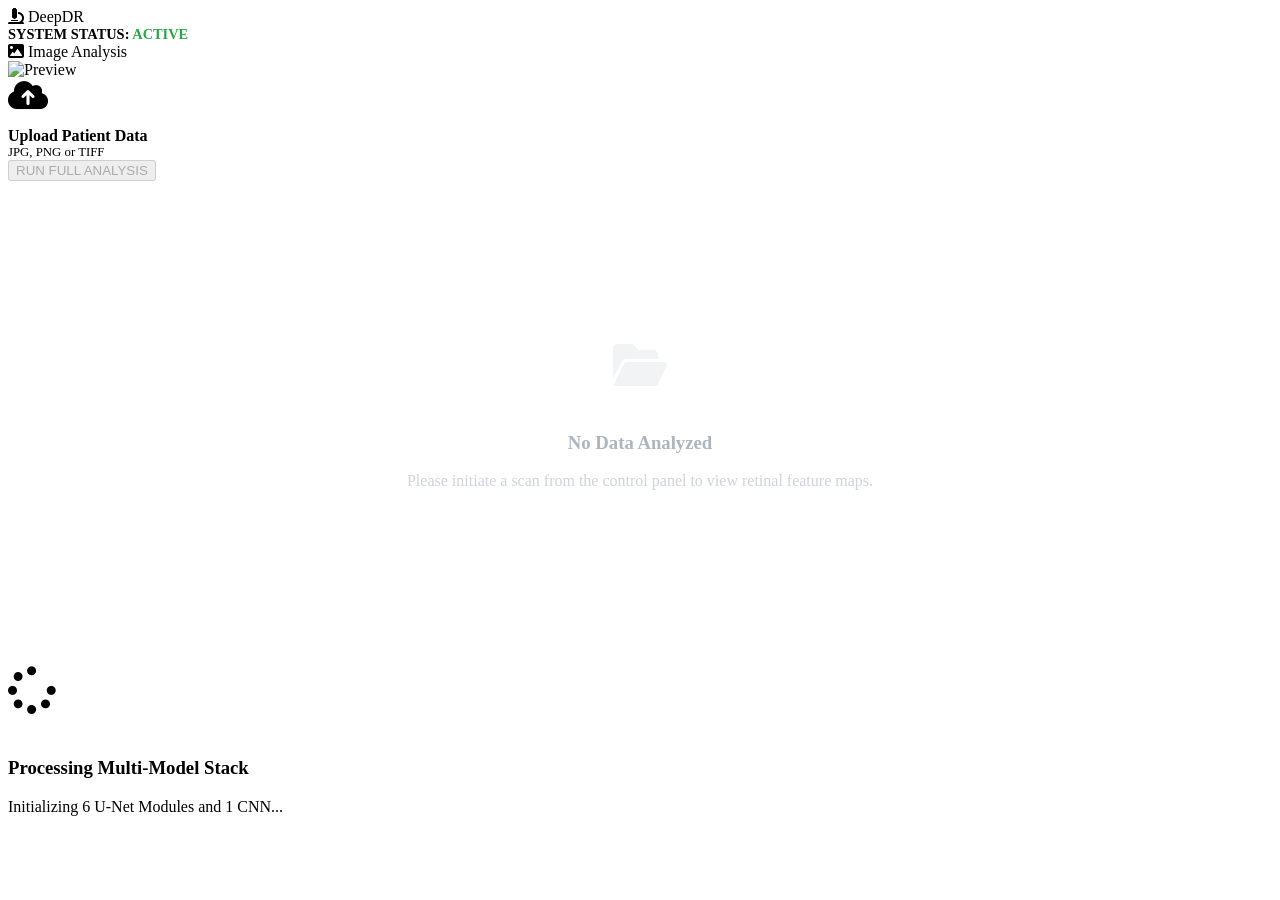
==== Classification/templates/index.html @ 81a90f9e "Initial commit: DeepDR project" ====
<!DOCTYPE html>
<html lang="en">
<head>
    <meta charset="UTF-8">
    <meta name="viewport" content="width=device-width, initial-scale=1.0">
    <title>DeepDR | AI Diagnostic Console</title>
    <link rel="stylesheet" href="{{ url_for('static', filename='css/style.css') }}">
    <link rel="stylesheet" href="https://cdnjs.cloudflare.com/ajax/libs/font-awesome/6.0.0/css/all.min.css">
</head>
<body>
    <nav class="navbar">
        <div class="nav-brand">
            <i class="fa-solid fa-microscope"></i> Deep<span style="font-weight: 300;">DR</span>
        </div>
        <div style="color: var(--secondary); font-size: 0.9rem; font-weight: 600;">
            SYSTEM STATUS: <span style="color: #28a745;">ACTIVE</span>
        </div>
    </nav>

    <div class="main-container">
        <!-- Control Panel -->
        <div class="control-panel">
            <div class="card">
                <div class="card-header"><i class="fa-solid fa-image"></i> Image Analysis</div>
                <div class="upload-zone" id="drop-zone">
                    <img id="preview-img" src="" alt="Preview">
                    <div id="upload-placeholder">
                        <i class="fa-solid fa-cloud-arrow-up" style="font-size: 2rem; color: var(--primary); margin-bottom: 1rem;"></i>
                        <div style="font-weight: 600;">Upload Patient Data</div>
                        <div style="font-size: 0.8rem; color: var(--secondary);">JPG, PNG or TIFF</div>
                    </div>
                    <input type="file" id="file-input" hidden>
                </div>
                <button class="btn-primary" id="run-btn" disabled>RUN FULL ANALYSIS</button>
            </div>

            <div class="card" id="diagnosis-card" style="margin-top: 1.5rem; display: none;">
                <div class="card-header"><i class="fa-solid fa-circle-info"></i> Diagnostic Summary</div>
                <div class="diagnosis-box">
                    <div style="font-size: 0.8rem; text-transform: uppercase; letter-spacing: 1px; color: var(--primary); font-weight: 700;">Detection Result</div>
                    <div id="diagnosis-val" style="font-size: 1.2rem; font-weight: 800; margin-top: 0.3rem;"></div>
                </div>
                
                <div class="severity-track">
                    <div class="severity-marker" id="marker" style="left: 0%;"></div>
                </div>
                <div style="display: flex; justify-content: space-between; font-size: 0.7rem; font-weight: 700; color: var(--secondary);">
                    <span>NORMAL</span>
                    <span>PROLIFERATIVE</span>
                </div>
            </div>
        </div>

        <!-- Results Area -->
        <div class="results-area">
            <div id="empty-state" style="text-align: center; padding: 10rem 2rem; background: white; border-radius: 12px; border: 1px solid var(--border);">
                <i class="fa-solid fa-folder-open" style="font-size: 3rem; color: #f1f3f5; margin-bottom: 1.5rem;"></i>
                <h3 style="color: #adb5bd;">No Data Analyzed</h3>
                <p style="color: #ced4da;">Please initiate a scan from the control panel to view retinal feature maps.</p>
            </div>

            <div id="loader" class="loader">
                <i class="fa-solid fa-spinner fa-spin" style="font-size: 3rem; color: var(--primary); margin-bottom: 1.5rem;"></i>
                <h3>Processing Multi-Model Stack</h3>
                <p style="color: var(--secondary);">Initializing 6 U-Net Modules and 1 CNN...</p>
            </div>

            <div id="results-grid" style="display: none;">
                <div style="margin-bottom: 1.5rem; font-weight: 700; display: flex; align-items: center; gap: 0.5rem;">
                    <i class="fa-solid fa-layer-group" style="color: var(--primary);"></i> SEGMENTATION MAPS
                </div>
                <div class="mask-grid" id="mask-container">
                    <!-- Masks injected here -->
                </div>
            </div>
        </div>
    </div>

    <script>
        const dropZone = document.getElementById('drop-zone');
        const fileInput = document.getElementById('file-input');
        const runBtn = document.getElementById('run-btn');
        const previewImg = document.getElementById('preview-img');
        const placeholder = document.getElementById('upload-placeholder');

        dropZone.onclick = () => fileInput.click();

        fileInput.onchange = function() {
            if (this.files && this.files[0]) {
                const reader = new FileReader();
                reader.onload = (e) => {
                    previewImg.src = e.target.result;
                    previewImg.style.display = 'block';
                    placeholder.style.display = 'none';
                    runBtn.disabled = false;
                }
                reader.readAsDataURL(this.files[0]);
            }
        };

        runBtn.onclick = async () => {
            const formData = new FormData();
            formData.append('file', fileInput.files[0]);

            document.getElementById('empty-state').style.display = 'none';
            document.getElementById('results-grid').style.display = 'none';
            document.getElementById('diagnosis-card').style.display = 'none';
            document.getElementById('loader').style.display = 'block';
            runBtn.disabled = true;

            try {
                const res = await fetch('/predict', { method: 'POST', body: formData });
                const data = await res.json();

                // Update Diagnosis & Slider
                document.getElementById('diagnosis-val').innerText = data.diagnosis;
                const marker = document.getElementById('marker');
                let percent = 0;
                if (data.diagnosis.includes('Mild')) percent = 25;
                else if (data.diagnosis.includes('Moderate')) percent = 50;
                else if (data.diagnosis.includes('Severe')) percent = 75;
                else if (data.diagnosis.includes('Proliferative')) percent = 100;
                marker.style.left = `calc(${percent}% - 8px)`;

                // Update Grid
                const container = document.getElementById('mask-container');
                container.innerHTML = '';
                for (const [name, url] of Object.entries(data.masks)) {
                    container.innerHTML += `
                        <div class="mask-card">
                            <img src="${url}">
                            <div class="mask-title">${name} Map</div>
                        </div>
                    `;
                }

                document.getElementById('loader').style.display = 'none';
                document.getElementById('results-grid').style.display = 'block';
                document.getElementById('diagnosis-card').style.display = 'block';
                runBtn.disabled = false;
            } catch (e) {
                alert("Scan failed. Check console.");
                document.getElementById('loader').style.display = 'none';
                runBtn.disabled = false;
            }
        };
    </script>
</body>
</html>
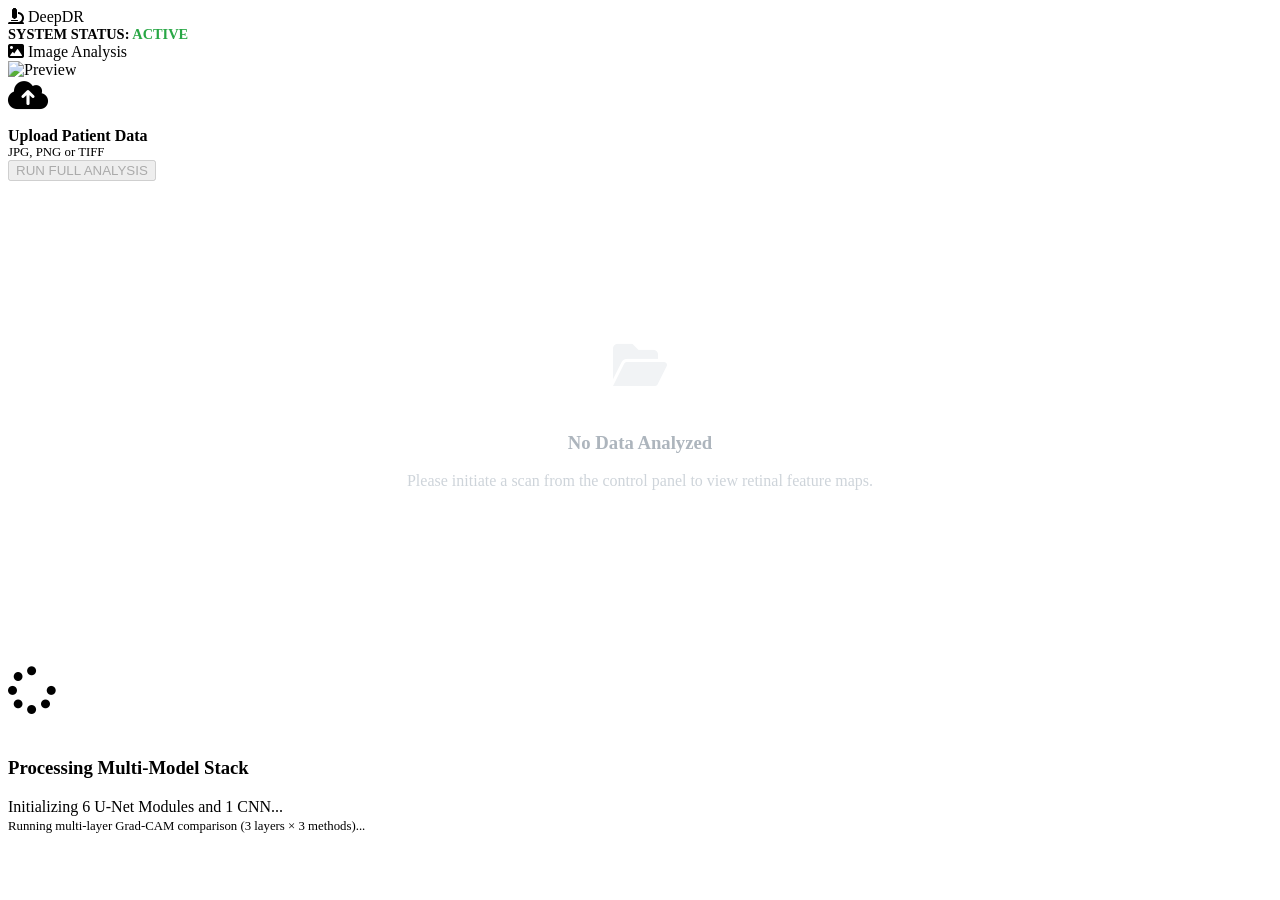
==== commit b1b67aa0: "Remove shortcut detection text from Explainable AI UI and prompt" ====
--- a/Classification/templates/index.html
+++ b/Classification/templates/index.html
@@ -39,6 +39,9 @@
                 <div class="diagnosis-box">
                     <div style="font-size: 0.8rem; text-transform: uppercase; letter-spacing: 1px; color: var(--primary); font-weight: 700;">Detection Result</div>
                     <div id="diagnosis-val" style="font-size: 1.2rem; font-weight: 800; margin-top: 0.3rem;"></div>
+                    <div style="margin-top: 0.8rem; font-size: 0.85rem; font-weight: 600; color: var(--secondary);">
+                        Prediction Certainty: <span id="certainty-val" style="color: var(--text-dark);"></span>%
+                    </div>
                 </div>
                 
                 <div class="severity-track">
@@ -62,10 +65,99 @@
             <div id="loader" class="loader">
                 <i class="fa-solid fa-spinner fa-spin" style="font-size: 3rem; color: var(--primary); margin-bottom: 1.5rem;"></i>
                 <h3>Processing Multi-Model Stack</h3>
-                <p style="color: var(--secondary);">Initializing 6 U-Net Modules and 1 CNN...</p>
+                <p style="color: var(--secondary);">Initializing 6 U-Net Modules and 1 CNN...<br>
+                <span style="font-size: 0.8rem;">Running multi-layer Grad-CAM comparison (3 layers × 3 methods)...</span></p>
             </div>
 
             <div id="results-grid" style="display: none;">
+                <!-- ============================================= -->
+                <!-- CLINICAL AI EXPLANATION (Groq API)            -->
+                <!-- ============================================= -->
+                <div id="clinical-summary-section" style="margin-bottom: 2rem; display: none;">
+                    <div style="margin-bottom: 1rem; font-weight: 700; display: flex; align-items: center; gap: 0.5rem; color: #6f42c1;">
+                        <i class="fa-solid fa-brain"></i> CLINICAL AI EXPLANATION
+                    </div>
+                    <div class="clinical-summary-card" id="clinical-summary-content">
+                        <!-- LLM content injected here -->
+                    </div>
+                </div>
+
+                <!-- Original Grad-CAM (backward compatible) -->
+                <div id="gradcam-section" style="margin-bottom: 2rem;">
+                    <div style="margin-bottom: 1rem; font-weight: 700; display: flex; align-items: center; gap: 0.5rem;">
+                        <i class="fa-solid fa-eye" style="color: var(--primary);"></i> AI ATTENTION MAP (GRAD-CAM)
+                    </div>
+                    <div style="font-size: 0.85rem; color: var(--secondary); margin-bottom: 1rem;">
+                        Highlighted regions influenced the severity prediction. Uses best-performing gradient method.
+                    </div>
+                    
+                    <div class="heatmap-legend">
+                        <span style="font-size: 0.75rem; font-weight: 700; color: #0000ff;">LOW IMPACT (Ignored)</span>
+                        <div class="heatmap-colorbar"></div>
+                        <span style="font-size: 0.75rem; font-weight: 700; color: #ff0000;">HIGH IMPACT (Focused)</span>
+                    </div>
+
+                    <div class="mask-card" style="max-width: 400px;">
+                        <img id="gradcam-img" src="" alt="Grad-CAM Overlay">
+                    </div>
+                </div>
+
+                <!-- ============================================= -->
+                <!-- GRAD-CAM RESEARCH COMPARISON PANEL (Task 2)   -->
+                <!-- ============================================= -->
+                <div id="research-panel" class="research-panel" style="display: none;">
+                    <div class="research-panel-header" onclick="toggleResearchPanel()">
+                        <div class="research-panel-title">
+                            <i class="fa-solid fa-flask"></i> Grad-CAM Layer Comparison (Research Mode)
+                        </div>
+                        <button class="research-toggle-btn" id="research-toggle-text">COLLAPSE</button>
+                    </div>
+                    <div class="research-panel-body" id="research-panel-body">
+
+                        <!-- Best recommendation banner -->
+                        <div class="best-banner" id="best-banner">
+                            <i class="fa-solid fa-award"></i>
+                            <span id="best-recommendation-text">Evaluating best layer + method combination...</span>
+                        </div>
+
+                        <!-- Layer × Method comparison grid -->
+                        <div class="layer-section">
+                            <div class="layer-section-title">
+                                <i class="fa-solid fa-layer-group"></i> Per-Layer Attention Maps
+                            </div>
+
+                            <div class="heatmap-legend" style="margin-bottom: 1rem;">
+                                <span style="font-size: 0.75rem; font-weight: 700; color: #0000ff;">LOW IMPACT</span>
+                                <div class="heatmap-colorbar"></div>
+                                <span style="font-size: 0.75rem; font-weight: 700; color: #ff0000;">HIGH IMPACT</span>
+                            </div>
+
+                            <!-- Method tabs removed for simplicity -->
+
+                            <div class="layer-comparison-grid" id="layer-comparison-grid">
+                                <!-- Dynamically populated -->
+                            </div>
+                        </div>
+
+                        <!-- Segmentation Cross-Validation (Task 6) -->
+                        <div class="seg-overlay-section" id="seg-overlay-section" style="display: none;">
+                            <div class="layer-section-title">
+                                <i class="fa-solid fa-microscope"></i> Grad-CAM × Segmentation Overlap
+                            </div>
+                            <div class="seg-overlay-legend">
+                                <span class="legend-item"><span class="legend-dot green"></span> Lesion (Segmentation)</span>
+                                <span class="legend-item"><span class="legend-dot red"></span> Attention (Grad-CAM)</span>
+                                <span class="legend-item"><span class="legend-dot blue"></span> Overlap Region</span>
+                            </div>
+                            <div class="seg-overlay-grid" id="seg-overlay-grid">
+                                <!-- Dynamically populated -->
+                            </div>
+                        </div>
+
+                    </div>
+                </div>
+
+                <!-- Segmentation Maps -->
                 <div style="margin-bottom: 1.5rem; font-weight: 700; display: flex; align-items: center; gap: 0.5rem;">
                     <i class="fa-solid fa-layer-group" style="color: var(--primary);"></i> SEGMENTATION MAPS
                 </div>
@@ -82,6 +174,11 @@
         const runBtn = document.getElementById('run-btn');
         const previewImg = document.getElementById('preview-img');
         const placeholder = document.getElementById('upload-placeholder');
+
+        // Current selected method for filtering
+        let currentMethod = 'pre_activation';
+        // Store full comparison data for re-rendering
+        let comparisonData = null;
 
         dropZone.onclick = () => fileInput.click();
 
@@ -98,6 +195,78 @@
             }
         };
 
+        // Toggle research panel visibility
+        function toggleResearchPanel() {
+            const body = document.getElementById('research-panel-body');
+            const btn = document.getElementById('research-toggle-text');
+            if (body.classList.contains('collapsed')) {
+                body.classList.remove('collapsed');
+                btn.textContent = 'COLLAPSE';
+            } else {
+                body.classList.add('collapsed');
+                btn.textContent = 'EXPAND';
+            }
+        }
+
+        // Method filtering removed for simplicity
+        // Render the layer comparison grid for the currently selected method
+        function renderLayerComparison(data) {
+            const grid = document.getElementById('layer-comparison-grid');
+            grid.innerHTML = '';
+
+            data.layers.forEach(layer => {
+                const methodData = layer.methods[currentMethod];
+                if (!methodData || !methodData.overlay_url) return;
+
+                const isBest = (layer.name === data.best_layer && currentMethod === data.best_method);
+                const diag = methodData.diagnostics;
+
+                let diagBadgeHtml = '';
+                let metricsHtml = '';
+
+                const card = document.createElement('div');
+                card.className = `gradcam-layer-card${isBest ? ' best-card' : ''}`;
+                card.innerHTML = `
+                    <img src="${methodData.overlay_url}" alt="Grad-CAM ${layer.name}">
+                    <div class="gradcam-card-footer">
+                        <span class="layer-badge${isBest ? ' best' : ''}">
+                            ${isBest ? '★ ' : ''}Layer: ${layer.name}
+                        </span>
+                        <span class="method-label" style="color: var(--text-dark); font-size: 0.72rem;">
+                            ${layer.label} · ${layer.type}
+                        </span>
+                        ${diagBadgeHtml}
+                        ${metricsHtml}
+                    </div>
+                `;
+                grid.appendChild(card);
+            });
+        }
+
+        // Render segmentation cross-validation overlays
+        function renderSegOverlays(segOverlays) {
+            const section = document.getElementById('seg-overlay-section');
+            const grid = document.getElementById('seg-overlay-grid');
+            grid.innerHTML = '';
+
+            if (!segOverlays || Object.keys(segOverlays).length === 0) {
+                section.style.display = 'none';
+                return;
+            }
+
+            section.style.display = 'block';
+            for (const [name, url] of Object.entries(segOverlays)) {
+                grid.innerHTML += `
+                    <div class="seg-overlay-card">
+                        <img src="${url}" alt="Grad-CAM × ${name}">
+                        <div class="seg-overlay-footer">
+                            Grad-CAM × ${name} Segmentation
+                        </div>
+                    </div>
+                `;
+            }
+        }
+
         runBtn.onclick = async () => {
             const formData = new FormData();
             formData.append('file', fileInput.files[0]);
@@ -114,6 +283,9 @@
 
                 // Update Diagnosis & Slider
                 document.getElementById('diagnosis-val').innerText = data.diagnosis;
+                if (data.prediction_certainty !== undefined) {
+                    document.getElementById('certainty-val').innerText = data.prediction_certainty;
+                }
                 const marker = document.getElementById('marker');
                 let percent = 0;
                 if (data.diagnosis.includes('Mild')) percent = 25;
@@ -122,7 +294,53 @@
                 else if (data.diagnosis.includes('Proliferative')) percent = 100;
                 marker.style.left = `calc(${percent}% - 8px)`;
 
-                // Update Grid
+                // Update Clinical Summary
+                const summarySection = document.getElementById('clinical-summary-section');
+                const summaryContent = document.getElementById('clinical-summary-content');
+                if (data.clinical_summary) {
+                    summarySection.style.display = 'block';
+                    // Parse markdown to simple HTML (bolding and bullets)
+                    let formatted = data.clinical_summary
+                        .replace(/\*\*(.*?)\*\*/g, '<strong>$1</strong>')
+                        .replace(/\n\*/g, '<br>•')
+                        .replace(/\n-/g, '<br>•')
+                        .replace(/\n/g, '<br>');
+                    summaryContent.innerHTML = formatted;
+                } else {
+                    summarySection.style.display = 'none';
+                }
+
+                // Update main Grad-CAM
+                const gradcamImg = document.getElementById('gradcam-img');
+                if (data.gradcam_overlay) {
+                    gradcamImg.src = data.gradcam_overlay;
+                    document.getElementById('gradcam-section').style.display = 'block';
+                } else {
+                    document.getElementById('gradcam-section').style.display = 'none';
+                }
+
+                // Update Research Comparison Panel
+                const researchPanel = document.getElementById('research-panel');
+                if (data.gradcam_comparison && data.gradcam_comparison.layers && data.gradcam_comparison.layers.length > 0) {
+                    comparisonData = data.gradcam_comparison;
+                    researchPanel.style.display = 'block';
+
+                    // Update best recommendation banner
+                    const bestText = document.getElementById('best-recommendation-text');
+                    bestText.textContent = `Best combination: Layer "${data.gradcam_comparison.best_layer}" + ${data.gradcam_comparison.best_method} method`;
+
+                    // Render layer cards for current method
+                    renderLayerComparison(data.gradcam_comparison);
+                } else {
+                    researchPanel.style.display = 'none';
+                }
+
+                // Update Segmentation Cross-Validation Overlays
+                if (data.gradcam_seg_overlays) {
+                    renderSegOverlays(data.gradcam_seg_overlays);
+                }
+
+                // Update Segmentation Masks Grid
                 const container = document.getElementById('mask-container');
                 container.innerHTML = '';
                 for (const [name, url] of Object.entries(data.masks)) {
